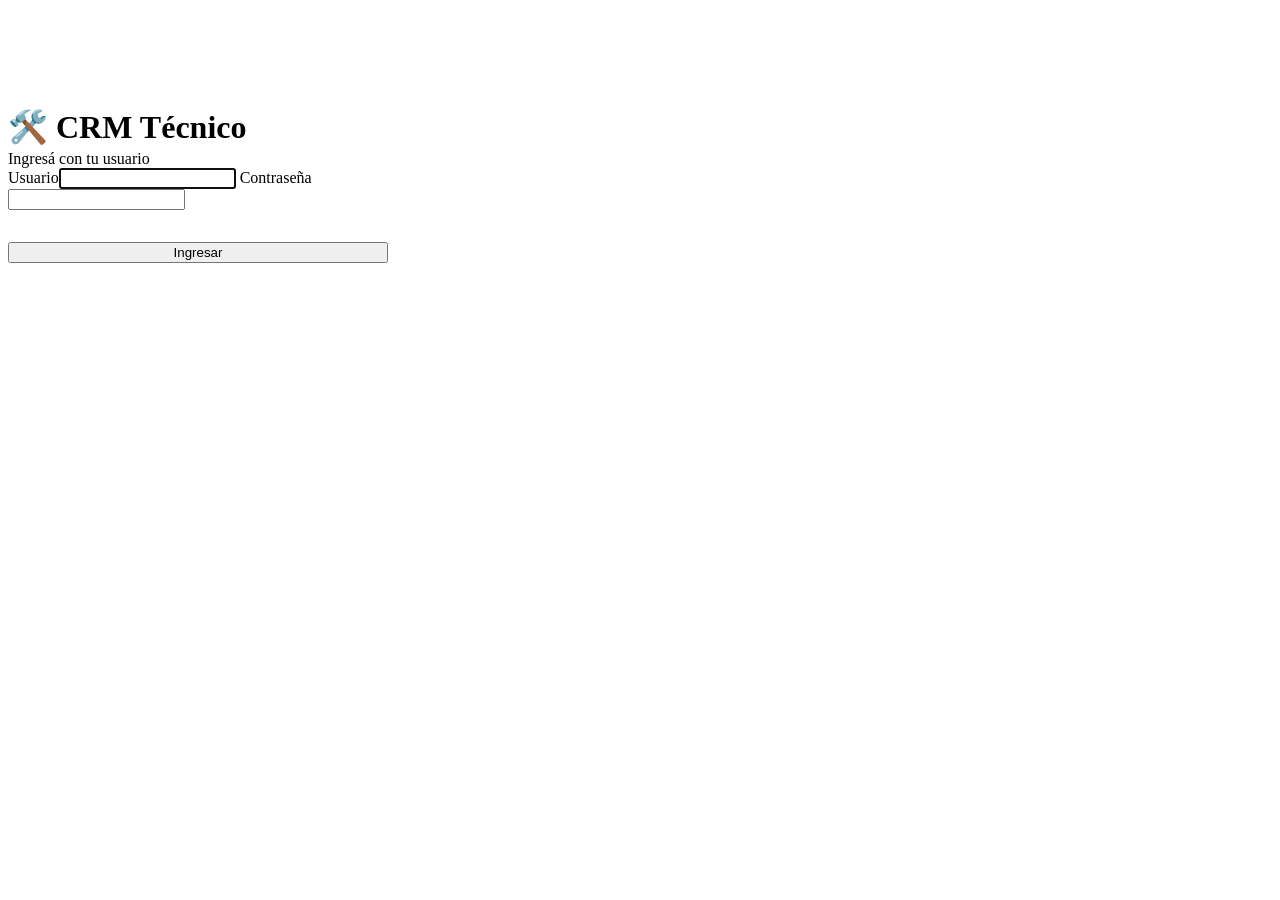
==== crm/web/templates/login.html @ 16969ef8 "v1.3.0: reestructuracion como paquete crm/, dashboard, PWA y tipo de falla editable - Codigo organiz" ====
<!DOCTYPE html>
<html lang="es">
<head>
<meta charset="utf-8">
<meta name="viewport" content="width=device-width, initial-scale=1, viewport-fit=cover">
<title>Ingresar · CRM Técnico</title>
<link rel="stylesheet" href="/static/css/styles.css">
<link rel="manifest" href="/manifest.webmanifest" crossorigin="use-credentials">
<meta name="theme-color" content="#2563eb">
<link rel="icon" href="/static/img/favicon.png">
<link rel="apple-touch-icon" href="/static/img/apple-touch-icon.png">
<meta name="mobile-web-app-capable" content="yes">
<meta name="apple-mobile-web-app-capable" content="yes">
<meta name="apple-mobile-web-app-title" content="CRM Técnico">
</head>
<body>
<div class="wrap" style="max-width:380px;margin-top:12vh">
  <div class="card">
    <h1 style="margin-bottom:4px">🛠️ CRM Técnico</h1>
    <div class="mut">Ingresá con tu usuario</div>
    <form id="f">
      <label>Usuario</label><input id="u" autocomplete="username" autocapitalize="none" autofocus required>
      <label>Contraseña</label><input id="p" type="password" autocomplete="current-password" required>
      <div id="err" style="color:var(--dg);font-size:13px;min-height:18px;margin-top:8px"></div>
      <button class="pri" style="width:100%;margin-top:6px" id="go">Ingresar</button>
    </form>
  </div>
</div>
<script src="/static/js/login.js"></script>
</body>
</html>
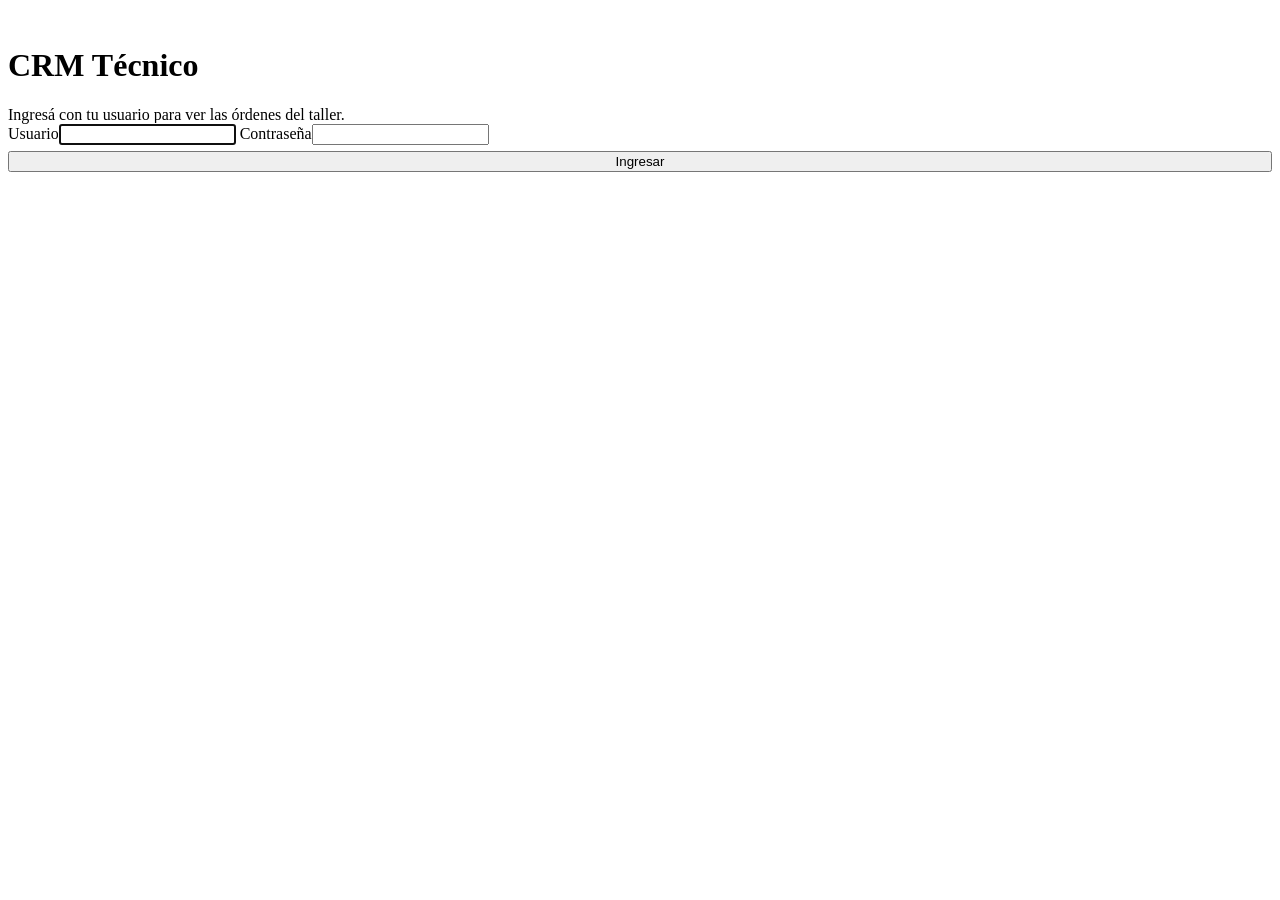
==== commit 2f708d50: "CRM Técnico v1.4.0: primera carga a GitHub" ====
--- a/crm/web/templates/login.html
+++ b/crm/web/templates/login.html
@@ -6,7 +6,7 @@
 <title>Ingresar · CRM Técnico</title>
 <link rel="stylesheet" href="/static/css/styles.css">
 <link rel="manifest" href="/manifest.webmanifest" crossorigin="use-credentials">
-<meta name="theme-color" content="#2563eb">
+<meta name="theme-color" content="#0F6E5A">
 <link rel="icon" href="/static/img/favicon.png">
 <link rel="apple-touch-icon" href="/static/img/apple-touch-icon.png">
 <meta name="mobile-web-app-capable" content="yes">
@@ -14,18 +14,19 @@
 <meta name="apple-mobile-web-app-title" content="CRM Técnico">
 </head>
 <body>
-<div class="wrap" style="max-width:380px;margin-top:12vh">
-  <div class="card">
-    <h1 style="margin-bottom:4px">🛠️ CRM Técnico</h1>
-    <div class="mut">Ingresá con tu usuario</div>
+<main class="login">
+  <div class="login-box">
+    <img src="/static/img/icon-192.png" alt="">
+    <h1>CRM Técnico</h1>
+    <p class="mut" style="margin:4px 0 0">Ingresá con tu usuario para ver las órdenes del taller.</p>
     <form id="f">
-      <label>Usuario</label><input id="u" autocomplete="username" autocapitalize="none" autofocus required>
-      <label>Contraseña</label><input id="p" type="password" autocomplete="current-password" required>
-      <div id="err" style="color:var(--dg);font-size:13px;min-height:18px;margin-top:8px"></div>
-      <button class="pri" style="width:100%;margin-top:6px" id="go">Ingresar</button>
+      <label for="u">Usuario</label><input id="u" autocomplete="username" autocapitalize="none" autofocus required>
+      <label for="p">Contraseña</label><input id="p" type="password" autocomplete="current-password" required>
+      <div id="err" class="err" role="alert"></div>
+      <button class="pri" style="width:100%;justify-content:center;margin-top:6px" id="go">Ingresar</button>
     </form>
   </div>
-</div>
+</main>
 <script src="/static/js/login.js"></script>
 </body>
 </html>
